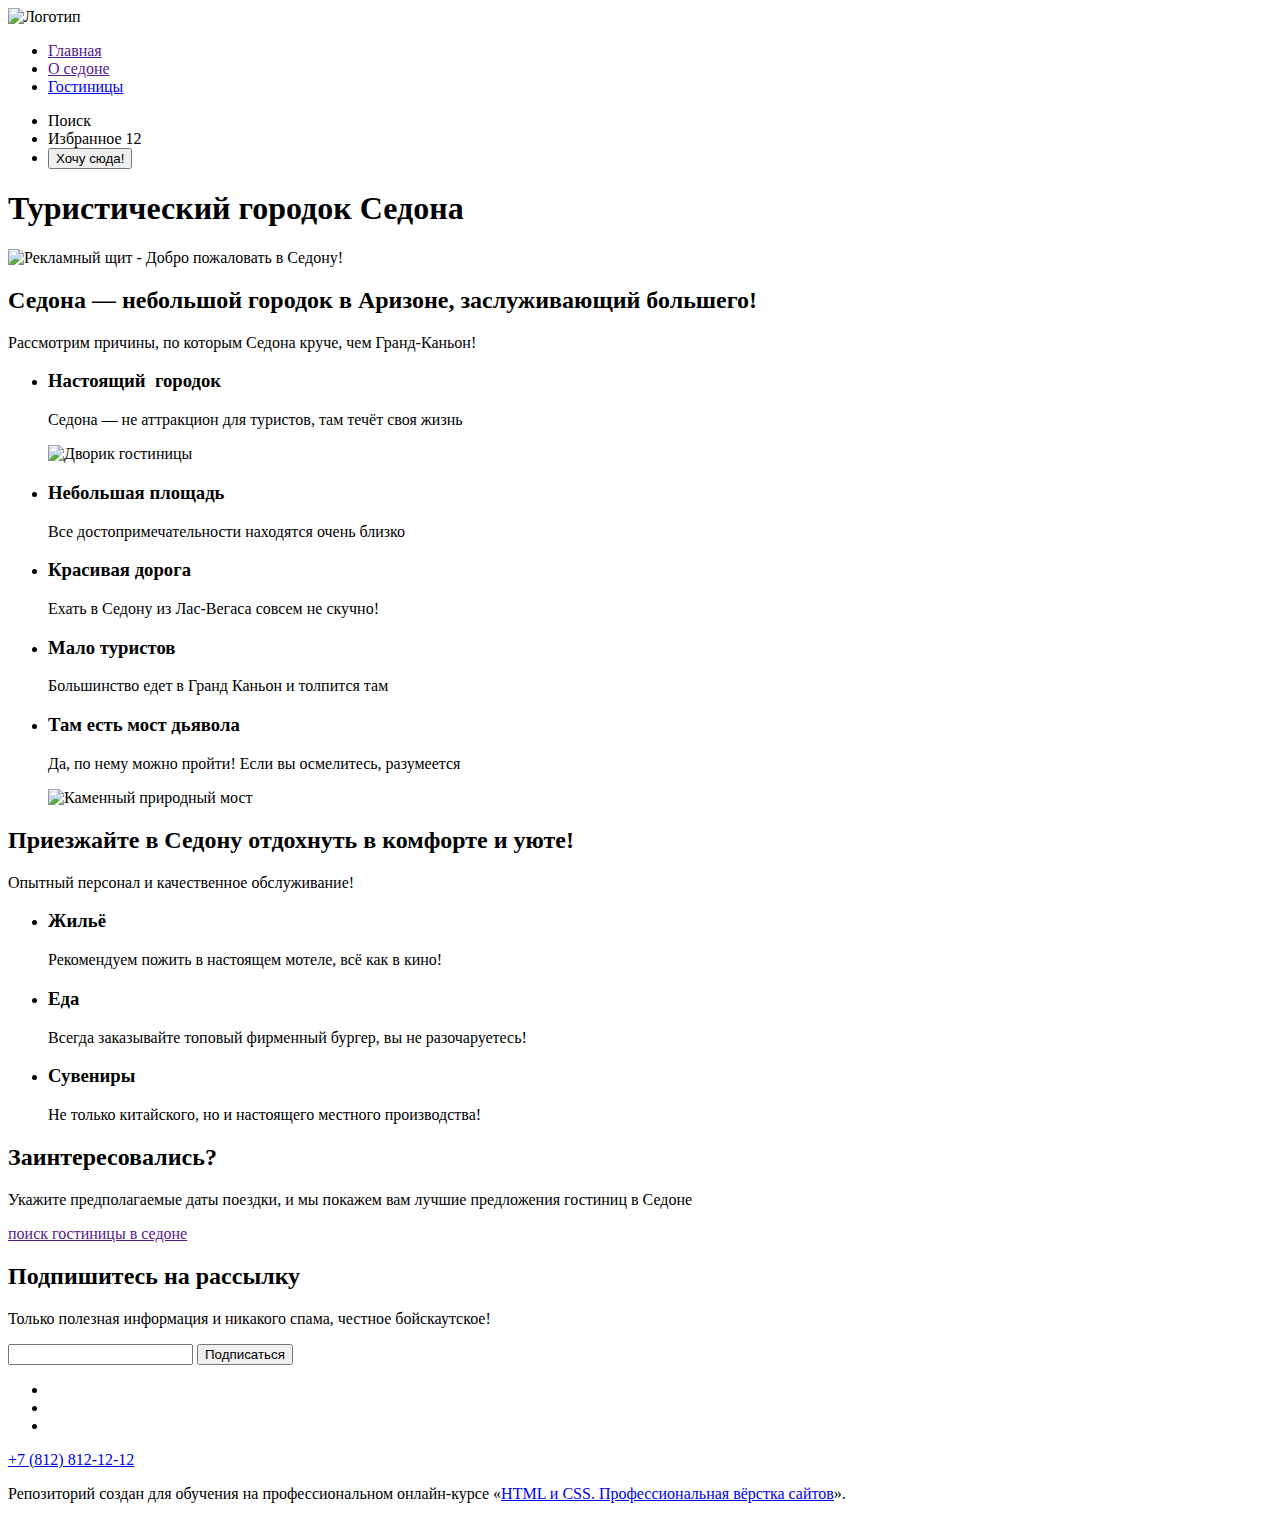
==== index.html @ 48a53f6b "Добавляет index.html" ====
<!DOCTYPE html>
<html lang="ru">
  <head>
    <meta charset="utf-8">
    <title>HTML Academy: Седона</title>
  </head>
  <body>
    <header class="page-header">
      <img src="" alt="Логотип" class="logo">
      <nav class="nav">
        <ul class="nav-list">
          <li class="nav-item">
            <a href="" class="nav-link active">
              Главная
            </a>
          </li>
          <li class="nav-item">
            <a href="" class="nav-link">
              О седоне
            </a>
          </li>
          <li class="nav-item">
            <a href="catalog.html" class="nav-link">
              Гостиницы
            </a>
          </li>
        </ul>
        <ul class="nav-user">
          <li class="user-find">
            <span class="visually-hidden">Поиск</span>
          </li>
          <li class="user-favorites">
            <span class="visually-hidden">Избранное</span>
            <span class="user-counter">12</span>
          </li>
          <li class="user-registration">
            <button class="visually-hidden">Хочу сюда!</button>
          </li>
        </ul>
      </nav>
    </header>

    <main class="page-main">

      <section class="offer">
        <h1 class="visually-hidden">
          Туристический городок Седона
        </h1>
        <img src="" alt="Рекламный щит - Добро пожаловать в Седону!" class="billboard">
        <h2 class="slogan">
          Седона — небольшой городок в Аризоне, заслуживающий большего!
        </h2>
        <p class="offer-reasons">
          Рассмотрим причины, по которым Седона круче, чем Гранд-Каньон!
        </p>
        <ul class="reasons-list">
          <li class="reasons-item">
            <h3 class="reasons-title">
              Настоящий  городок
            </h3>
            <p class="reasons-description">
              Седона — не аттракцион для туристов, там течёт своя жизнь
            </p>
            <img src="" alt="Дворик гостиницы" class="reasons-billboard">
          </li>
          <li class="reasons-item">
            <h3 class="reasons-title">
              Небольшая площадь
            </h3>
            <p class="reasons-description">
              Все достопримечательности находятся очень близко
            </p>
          </li>
          <li class="reasons-item">
            <h3 class="reasons-title">
              Красивая дорога
            </h3>
            <p class="reasons-description">
              Ехать в Седону из Лас-Вегаса совсем не скучно!
            </p>
          </li>
          <li class="reasons-item">
            <h3 class="reasons-title">
              Мало туристов
            </h3>
            <p class="reasons-description">
              Большинство едет в Гранд Каньон и толпится там
            </p>
          </li>
          <li class="reasons-item">
            <h3 class="reasons-title">
              Там есть мост дьявола
            </h3>
            <p class="reasons-description">
              Да, по нему можно пройти! Если вы осмелитесь, разумеется
            </p>
            <img src="" alt="Каменный природный мост" class="reasons-billboard">
          </li>
        </ul>
      </section>

      <section class="service">
        <h2 class="service-title">
          Приезжайте в Седону отдохнуть в комфорте и уюте!
        </h2>
        <p class="service-staff">
          Опытный персонал и качественное обслуживание!
        </p>
        <ul class="service-list">
          <li class="service-item">
            <h3 class="item-title">
              Жильё
            </h3>
            <span class="item-icon"></span>
            <p class="item-description">
              Рекомендуем пожить в настоящем мотеле, всё как в кино!
            </p>
          </li>
          <li class="service-item">
            <h3 class="item-title">
              Еда
            </h3>
            <span class="item-icon"></span>
            <p class="item-description">
              Всегда заказывайте топовый фирменный бургер, вы не разочаруетесь!
            </p>
          </li>
<li class="service-item">
            <h3 class="item-title">
              Сувениры
            </h3>
            <span class="item-icon"></span>
            <p class="item-description">
              Не только китайского, но и настоящего местного производства!
            </p>
          </li>
        </ul>
      </section>

      <section class="hotel-offers">
        <h2 class="offers-title">
          Заинтересовались?
        </h2>
        <p class="offers-description">
          Укажите предполагаемые даты поездки, и мы покажем вам лучшие предложения гостиниц в Седоне
        </p>
        <a href="" class="offers-search">
          поиск гостиницы в седоне
        </a>
      </section>

      <section class="subscription">
        <h2 class="subscription-title">
          Подпишитесь на рассылку
        </h2>
        <p class="subscription-description">
          Только полезная информация и никакого спама, честное бойскаутское!
        </p>
        <form action="https://echo.htmlacademy.ru/" class="subscription-email">
          <label class="subscription-label">
            <input type="text" class="subscription-text">
          </label>
          <button class="subscription-send">
            Подписаться
          </button>
        </form>
      </section>

      <footer class="footer">
        <section class="footer-social">
          <ul class="social-list">
            <li class="social-item">
              <span class="vk"></span>
            </li>
            <li class="social-item">
              <span class="telegram"></span>
            </li>
            <li class="social-item">
              <span class="youtube"></span>
            </li>
          </ul>
        </section>
        <section class="footer-phone">
          <a href="tel:+78128121212" class="phone">
            +7 (812) 812-12-12
          </a>
        </section>
        <section class="footer-htmlAcademy">
          <span class="htmlAcademy"></span>
        </section>
      </footer>


    </main>
    <p>Репозиторий создан для обучения на профессиональном онлайн‑курсе «<a href="https://htmlacademy.ru/intensive/htmlcss">HTML и CSS. Профессиональная вёрстка сайтов</a>».</p>

  </body>
</html>
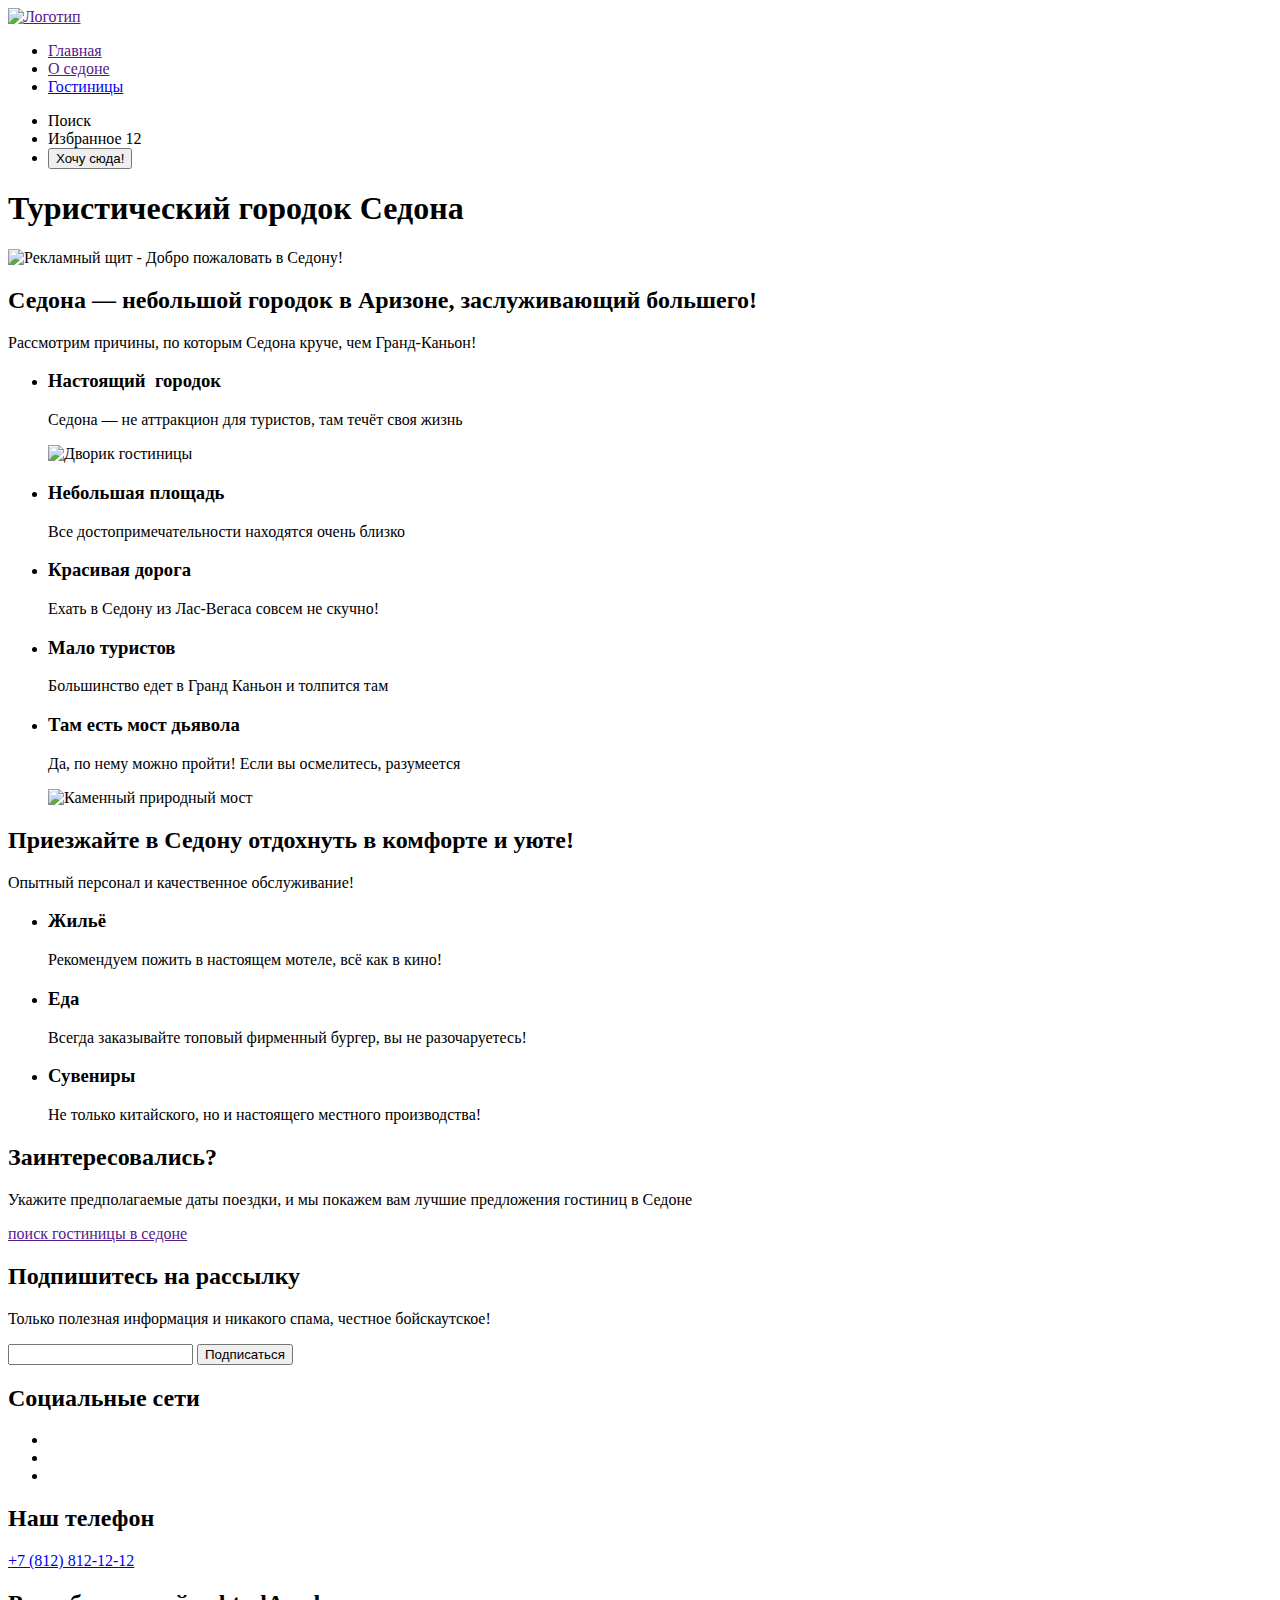
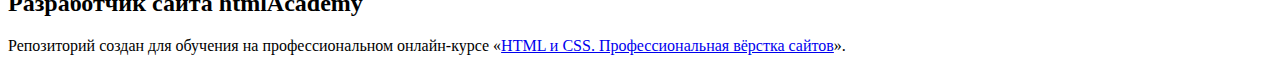
==== commit 08d3dd24: "Добавляет ссылку логотипа" ====
--- a/index.html
+++ b/index.html
@@ -6,8 +6,10 @@
   </head>
   <body>
     <header class="page-header">
-      <img src="" alt="Логотип" class="logo">
       <nav class="nav">
+        <a href="" class="nav-logo">
+          <img class="logo-img" src="" alt="Логотип">
+        </a>
         <ul class="nav-list">
           <li class="nav-item">
             <a href="" class="nav-link active">
@@ -171,6 +173,7 @@
 
       <footer class="footer">
         <section class="footer-social">
+          <h2 class="visually-hidden">Социальные сети</h2>
           <ul class="social-list">
             <li class="social-item">
               <span class="vk"></span>
@@ -184,11 +187,13 @@
           </ul>
         </section>
         <section class="footer-phone">
+          <h2 class="visually-hidden">Наш телефон</h2>
           <a href="tel:+78128121212" class="phone">
             +7 (812) 812-12-12
           </a>
         </section>
         <section class="footer-htmlAcademy">
+          <h2 class="visually-hidden">Разработчик сайта htmlAcademy</h2>
           <span class="htmlAcademy"></span>
         </section>
       </footer>
